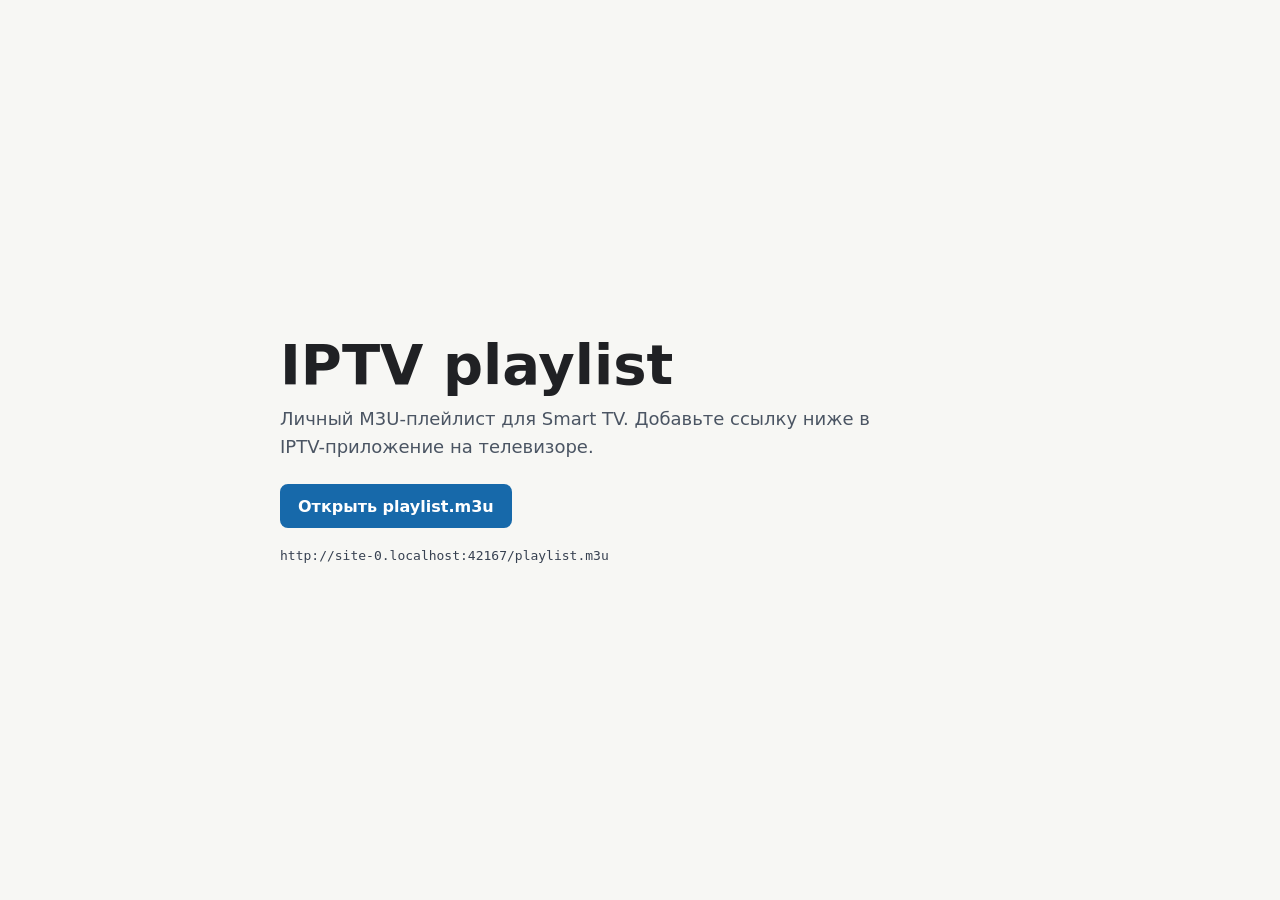
==== index.html @ e38b254a "Init" ====
<!doctype html>
<html lang="ru">
  <head>
    <meta charset="utf-8">
    <meta name="viewport" content="width=device-width, initial-scale=1">
    <title>IPTV playlist</title>
    <style>
      :root {
        color-scheme: light dark;
        font-family: system-ui, -apple-system, BlinkMacSystemFont, "Segoe UI", sans-serif;
        background: #f7f7f4;
        color: #202124;
      }

      body {
        margin: 0;
        min-height: 100vh;
        display: grid;
        place-items: center;
      }

      main {
        width: min(720px, calc(100% - 32px));
      }

      h1 {
        margin: 0 0 12px;
        font-size: clamp(32px, 7vw, 56px);
        line-height: 1;
        letter-spacing: 0;
      }

      p {
        margin: 0 0 24px;
        max-width: 620px;
        color: #4b5563;
        font-size: 18px;
        line-height: 1.55;
      }

      a {
        display: inline-flex;
        align-items: center;
        justify-content: center;
        min-height: 44px;
        padding: 0 18px;
        border-radius: 8px;
        background: #1769aa;
        color: #fff;
        font-weight: 650;
        text-decoration: none;
      }

      code {
        display: block;
        margin-top: 20px;
        overflow-wrap: anywhere;
        color: #374151;
      }

      @media (prefers-color-scheme: dark) {
        :root {
          background: #111315;
          color: #f2f4f8;
        }

        p,
        code {
          color: #c3cad5;
        }
      }
    </style>
  </head>
  <body>
    <main>
      <h1>IPTV playlist</h1>
      <p>Личный M3U-плейлист для Smart TV. Добавьте ссылку ниже в IPTV-приложение на телевизоре.</p>
      <a href="./playlist.m3u">Открыть playlist.m3u</a>
      <code id="playlist-url"></code>
    </main>
    <script>
      const playlistUrl = new URL("playlist.m3u", window.location.href);
      document.getElementById("playlist-url").textContent = playlistUrl.href;
    </script>
  </body>
</html>
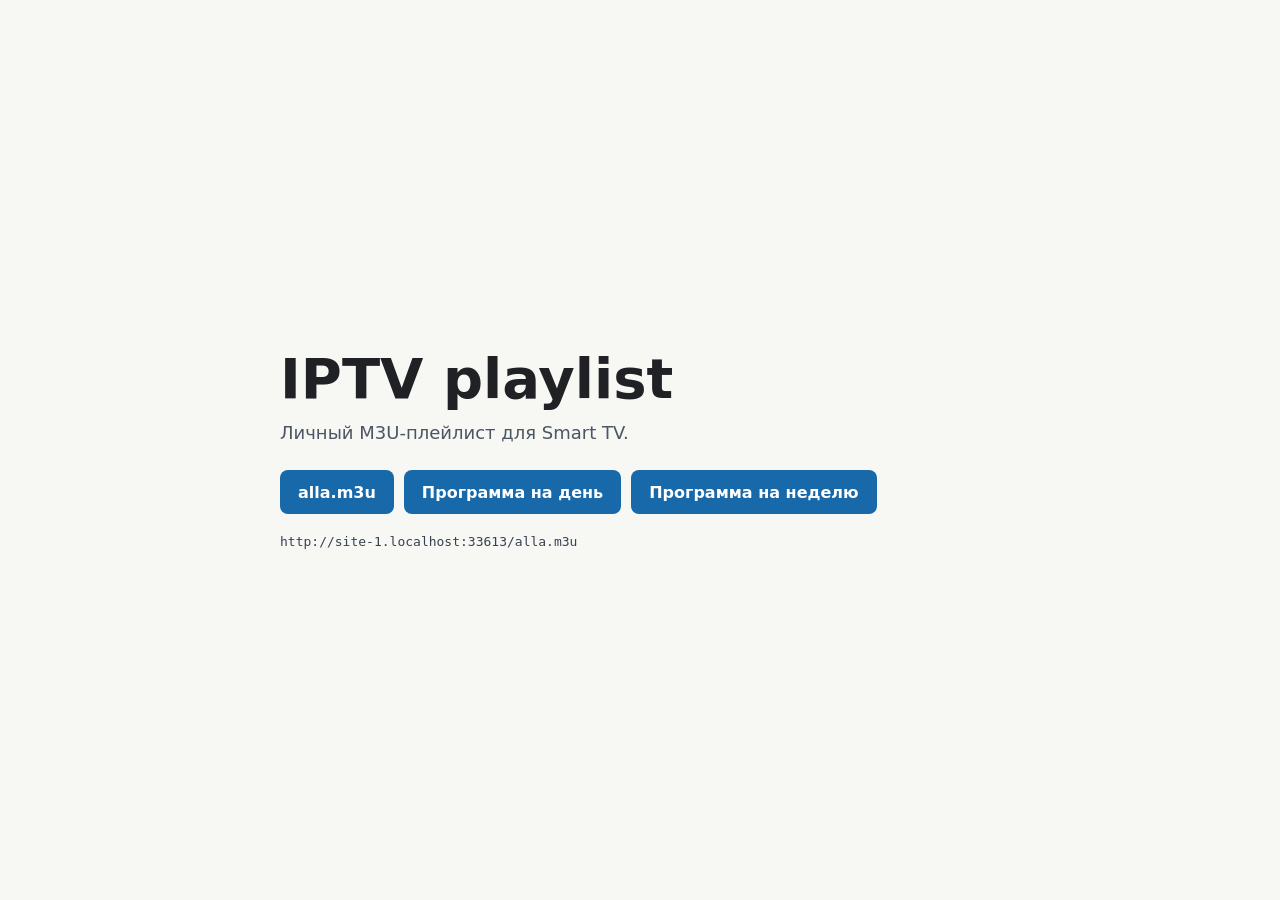
==== commit f78d494d: "Add pages with TV programme" ====
--- a/index.html
+++ b/index.html
@@ -38,6 +38,12 @@
         line-height: 1.55;
       }
 
+      .links {
+        display: flex;
+        gap: 10px;
+        flex-wrap: wrap;
+      }
+
       a {
         display: inline-flex;
         align-items: center;
@@ -74,12 +80,16 @@
   <body>
     <main>
       <h1>IPTV playlist</h1>
-      <p>Личный M3U-плейлист для Smart TV. Добавьте ссылку ниже в IPTV-приложение на телевизоре.</p>
-      <a href="./playlist.m3u">Открыть playlist.m3u</a>
+      <p>Личный M3U-плейлист для Smart TV.</p>
+      <div class="links">
+        <a href="./alla.m3u">alla.m3u</a>
+        <a href="./tv/day/">Программа на день</a>
+        <a href="./tv/week/">Программа на неделю</a>
+      </div>
       <code id="playlist-url"></code>
     </main>
     <script>
-      const playlistUrl = new URL("playlist.m3u", window.location.href);
+      const playlistUrl = new URL("alla.m3u", window.location.href);
       document.getElementById("playlist-url").textContent = playlistUrl.href;
     </script>
   </body>
